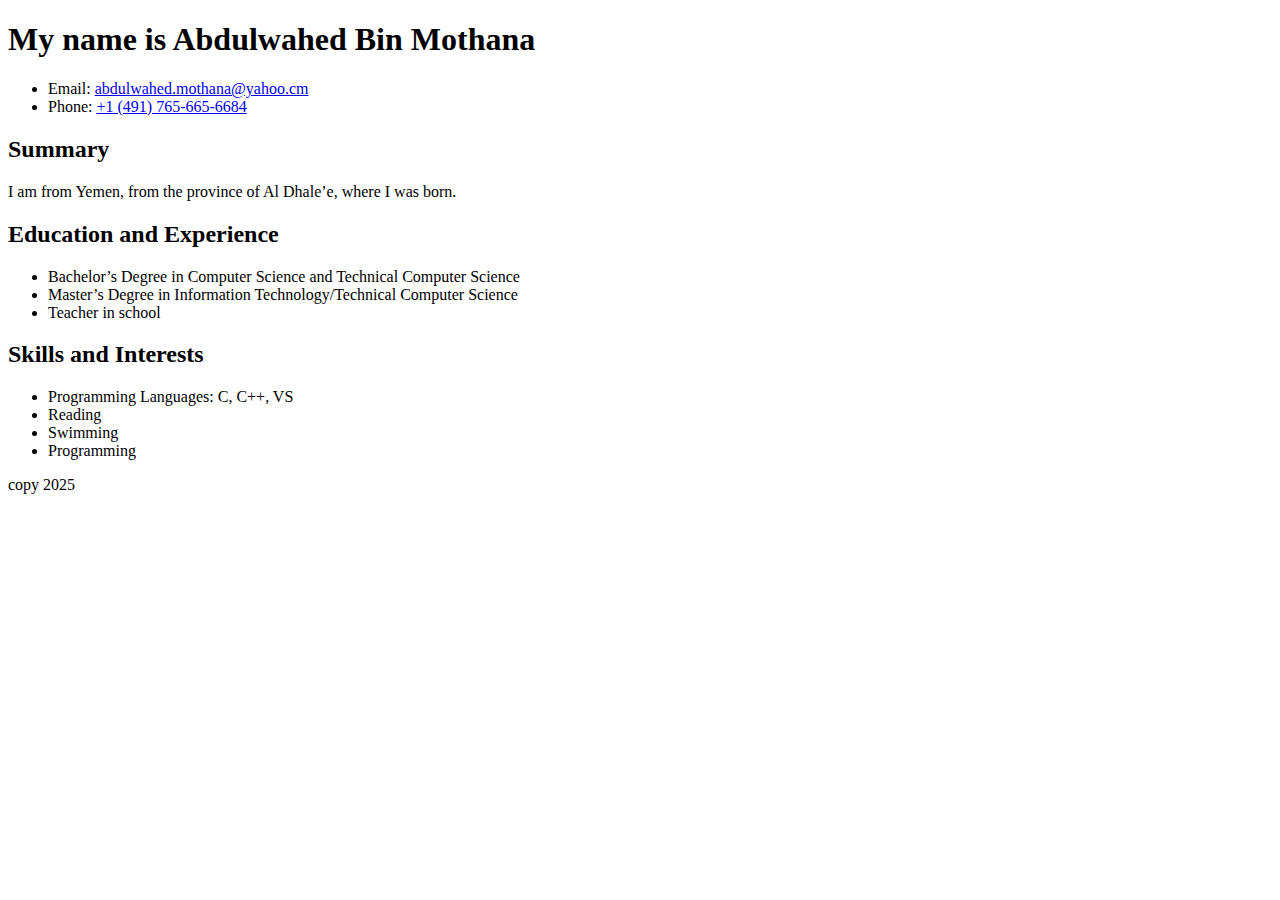
==== src/pages/about-abdulwahed.html @ f5c8f524 "abdulwahed" ====
<!DOCTYPE html>
<html lang="en">
<head>
    <meta charset="UTF-8">
    <meta name="viewport" content="width=device-width, initial-scale=1.0">
    <title>CV</title>
    <link rel="stylesheet" href="./src/assets/css/style.css"
    
   
</head>
<body>
<header> 
 <!-- <img src="src/mypic.JPG" width="300" height="300" alt="Abdulwahed"> -->
    <h1> My name is Abdulwahed Bin Mothana </h1>
   <ul>
        <li>Email: <a href="mailto:abdulwahed.mothana@yahoo.cm">abdulwahed.mothana@yahoo.cm</a></li>
        <li>Phone: <a href="tel:+14917656656684">+1 (491) 765-665-6684</a></li>
    </ul>
</header>

    
<main class="main">
    
   <section class="section-summary">
    <h2> Summary </h2>
    <p>  I am from Yemen, from the province of Al Dhale’e, where I was born. </p>
    
    </section> 
    <section class="section-Education"> 
    <h2> Education and Experience </h2>
    <nav>
    <ul>
    
            <li>Bachelor’s Degree in Computer Science and Technical Computer Science </li>
            <li>Master’s Degree in Information Technology/Technical Computer Science </li>
            <li>Teacher in school</li>
          </ul>
        </section>
    <section class="section-skills">
 <h2>  Skills and Interests </h2>
    <ul>
    </nav>
        <li> Programming Languages: C, C++, VS </li>
        <li> Reading</li>
        <li> Swimming</li>
        <li> Programming</li>
   </section>
         
    
        
  
    </ul>
</main>
<footer class="footer"> copy 2025</footer>
</body>

</html>
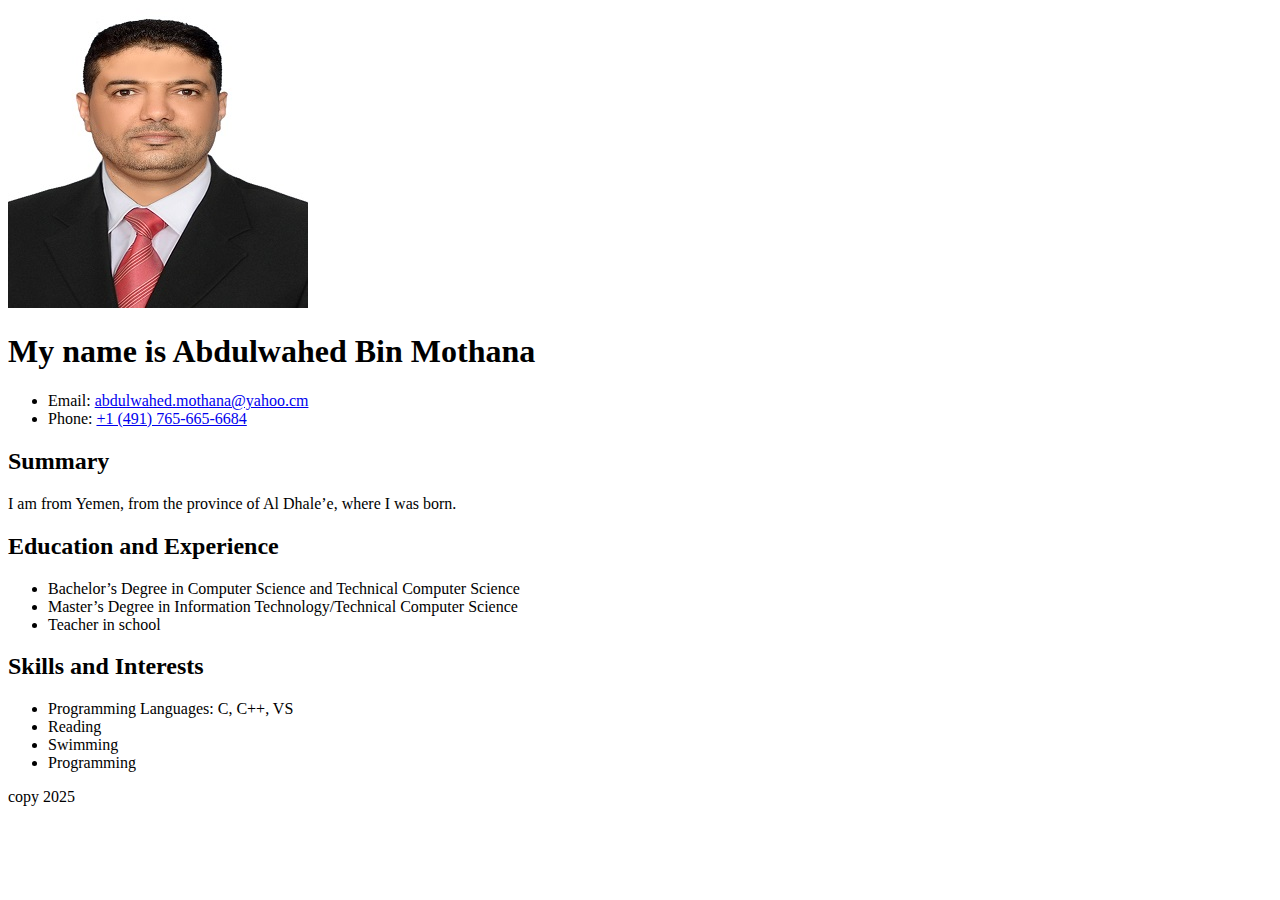
==== commit e9643e24: "abdulwahed" ====
--- a/src/pages/about-abdulwahed.html
+++ b/src/pages/about-abdulwahed.html
@@ -10,7 +10,7 @@
 </head>
 <body>
 <header> 
- <!-- <img src="src/mypic.JPG" width="300" height="300" alt="Abdulwahed"> -->
+  <img src="../../src/img/abd.JPG" width="300" height="300" alt="Abdulwahed">
     <h1> My name is Abdulwahed Bin Mothana </h1>
    <ul>
         <li>Email: <a href="mailto:abdulwahed.mothana@yahoo.cm">abdulwahed.mothana@yahoo.cm</a></li>
@@ -36,7 +36,7 @@
             <li>Teacher in school</li>
           </ul>
         </section>
-    <section class="section-skills">
+    <section class="section-skills. ">
  <h2>  Skills and Interests </h2>
     <ul>
     </nav>
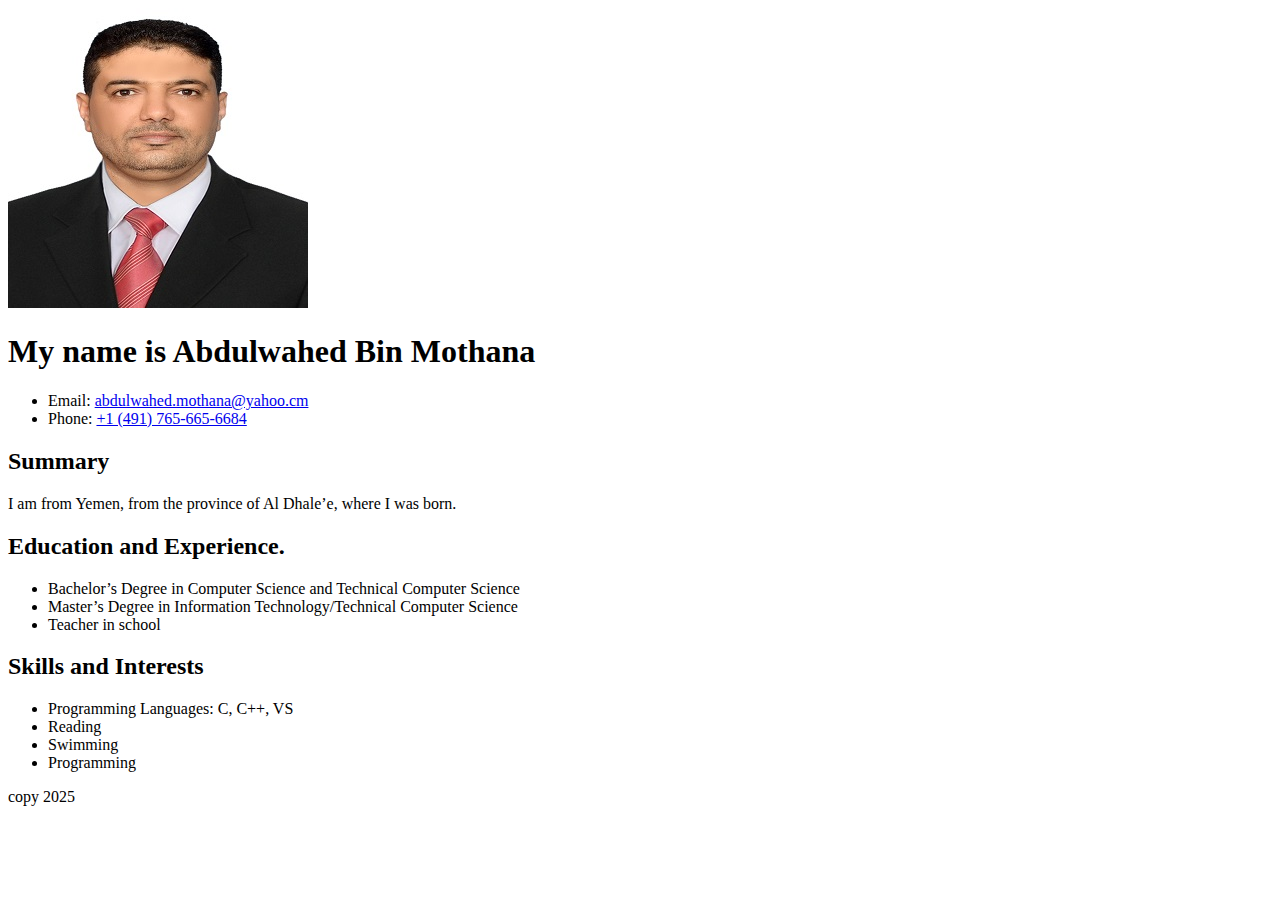
==== commit 1ca89c17: "abdulwahed" ====
--- a/src/pages/about-abdulwahed.html
+++ b/src/pages/about-abdulwahed.html
@@ -27,7 +27,7 @@
     
     </section> 
     <section class="section-Education"> 
-    <h2> Education and Experience </h2>
+    <h2> Education and Experience. </h2>
     <nav>
     <ul>
     
